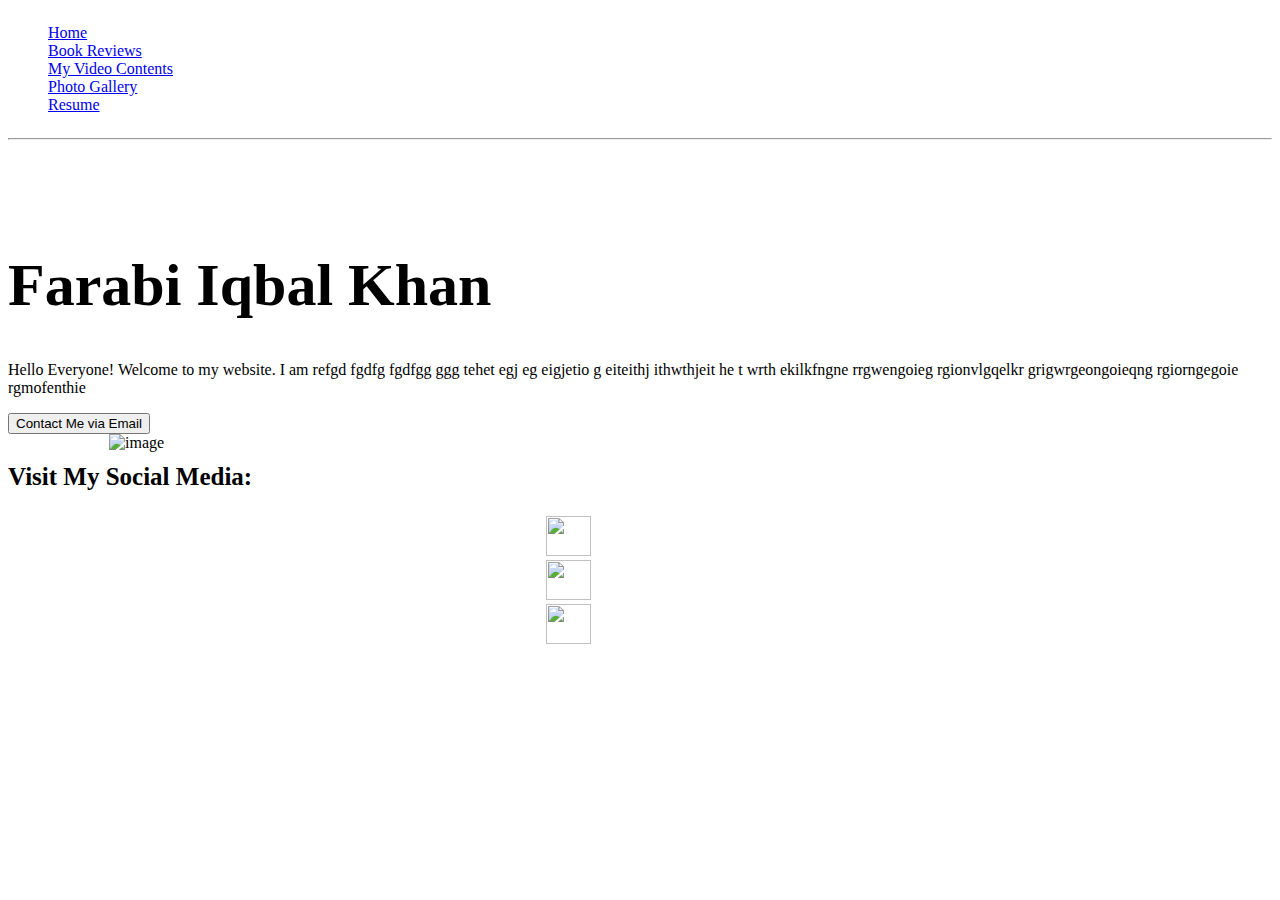
==== index.html @ 26531449 "Add files via upload" ====
<!DOCTYPE html>
<html id="container;">
<head>
	<meta charset="utf-8">
	<title>Farabi Iqbal Khan</title>
	<meta name="viewport" content="width=device-width, initial-scale=1">
    <meta name="description" content="">
    <meta name="author" content="Istinub Azad, and Bootstrap contributors">

    <link rel="icon"  href="Images\TangledStrokes_icon.png">
    <link href="https://cdn.jsdelivr.net/npm/bootstrap@5.0.0-beta3/dist/css/bootstrap.min.css" rel="stylesheet" integrity="sha384-eOJMYsd53ii+scO/bJGFsiCZc+5NDVN2yr8+0RDqr0Ql0h+rP48ckxlpbzKgwra6" crossorigin="anonymous">
	<link rel="stylesheet" type="text/css" href="style.css">

    

    <!-- Bootstrap core CSS -->
	<link href="../assets/dist/css/bootstrap.min.css" rel="stylesheet">

	<style>
		* {
			overflow: hidden;
		}
	</style>

</head>
<body>

	<div class="container">
			<header class="d-flex justify-content-center py-3">
				<ul class="nav nav-pills">
					<li class="nav-item"><a href="#" class="nav-link active">Home</a></li>
					<li class="nav-item"><a href="#" class="nav-link">Book Reviews</a></li>
					<li class="nav-item"><a href="#" class="nav-link">My Video Contents</a></li>
					<li class="nav-item"><a href="#" class="nav-link">Photo Gallery</a></li>
					<li class="nav-item"><a href="Resume.html" class="nav-link">Resume</a></li>
				</ul>
			</header>
			<hr>
		</div>

	<div class="allElements">

		<div class="row" style="margin-top: 5%;">
			<div class="col-sm-6" style="color: black;">
				<h1 style="font-size: 60px; font-family: Dancing Script OT;"><b>Farabi Iqbal Khan</b></h1>
				<p>Hello Everyone! Welcome to my website. I am  refgd fgdfg fgdfgg ggg tehet egj eg eigjetio g eiteithj ithwthjeit he t wrth ekilkfngne rrgwengoieg   rgionvlgqelkr grigwrgeongoieqng rgiorngegoie rgmofenthie </p>

				<button class="button">Contact Me via Email</button>

			</div>

			<div class="col-sm-6" style="padding-left: 8%;">
				<img src="Images\FarabiIqbalKhan.png" alt="image" height="400" width="400">
			</div>
		</div>

	</div>

	<footer>
		<p style="font-size: 25px; margin-top: 7px;"><b>Visit My Social Media:</b></p>
		<div class="row" style="width: 16%; margin-left: 42%; position: absolute;" >
			<div class="col"><a class="fb_link" href="http://www.facebook.com"><img src="Images\icons\fb_icon.png" width="45px" height="40px"></a></div>
			<div class="col"><a class="insta_links" href="http://www.instagram.com"><img src="Images\icons\instagram_icon.png" width="45px" height="40px"></a></div>
			<div class="col"><a class="YT_links" href="http://www.youtube.com"><img src="Images\icons\YouTube_icon.png" width="45px" height="40px"></a></div>
		</div>
	</footer>



	<!-- JavaScript files -->
	<div id="container" style="pointer-events: none;"></div>
	<script src="https://cdn.jsdelivr.net/npm/bootstrap@5.0.0-beta3/dist/js/bootstrap.bundle.min.js" integrity="sha384-JEW9xMcG8R+pH31jmWH6WWP0WintQrMb4s7ZOdauHnUtxwoG2vI5DkLtS3qm9Ekf" crossorigin="anonymous"></script>
	<script src="https://cdnjs.cloudflare.com/ajax/libs/sketch.js/1.0.0/sketch.min.js"></script>
	<script src="animation.js"></script>
</body>
</html>
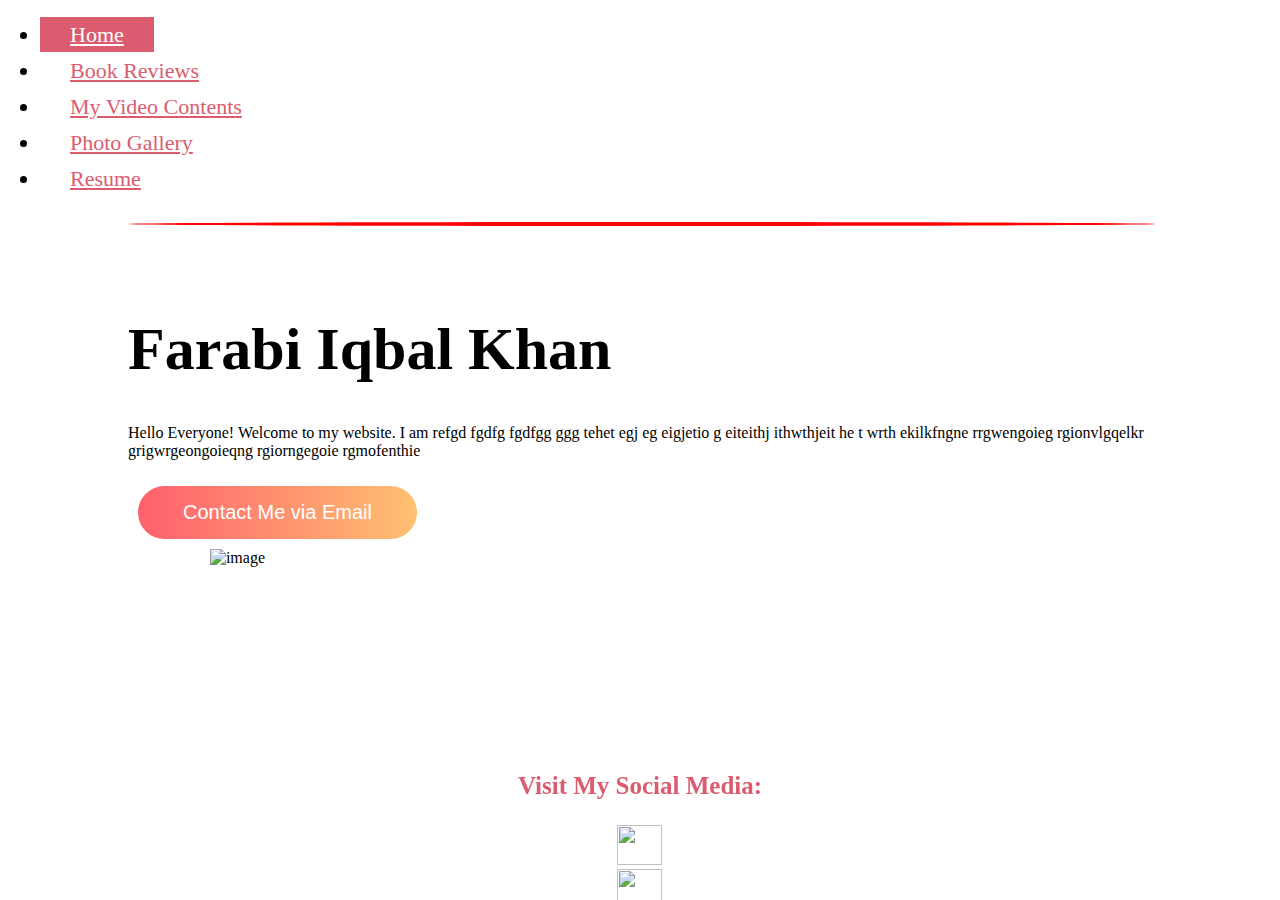
==== commit bd00c272: "Add files via upload" ====
--- a/index.html
+++ b/index.html
@@ -17,9 +17,12 @@
 	<link href="../assets/dist/css/bootstrap.min.css" rel="stylesheet">
 
 	<style>
-		* {
+		html, body {
+			background-image: url("Images\\Background2.jpg");
+			background-size: 100%;
 			overflow: hidden;
 		}
+
 	</style>
 
 </head>
@@ -28,9 +31,9 @@
 	<div class="container">
 			<header class="d-flex justify-content-center py-3">
 				<ul class="nav nav-pills">
-					<li class="nav-item"><a href="#" class="nav-link active">Home</a></li>
-					<li class="nav-item"><a href="#" class="nav-link">Book Reviews</a></li>
-					<li class="nav-item"><a href="#" class="nav-link">My Video Contents</a></li>
+					<li class="nav-item"><a href="index.html" class="nav-link active">Home</a></li>
+					<li class="nav-item"><a href="bookReviews.html" class="nav-link">Book Reviews</a></li>
+					<li class="nav-item"><a href="videoContents.html" class="nav-link">My Video Contents</a></li>
 					<li class="nav-item"><a href="#" class="nav-link">Photo Gallery</a></li>
 					<li class="nav-item"><a href="Resume.html" class="nav-link">Resume</a></li>
 				</ul>
@@ -50,7 +53,7 @@
 			</div>
 
 			<div class="col-sm-6" style="padding-left: 8%;">
-				<img src="Images\FarabiIqbalKhan.png" alt="image" height="400" width="400">
+				<img class="image" src="Images\FarabiIqbalKhan.png" alt="image" height="400" width="400">
 			</div>
 		</div>
 
@@ -59,9 +62,9 @@
 	<footer>
 		<p style="font-size: 25px; margin-top: 7px;"><b>Visit My Social Media:</b></p>
 		<div class="row" style="width: 16%; margin-left: 42%; position: absolute;" >
-			<div class="col"><a class="fb_link" href="http://www.facebook.com"><img src="Images\icons\fb_icon.png" width="45px" height="40px"></a></div>
-			<div class="col"><a class="insta_links" href="http://www.instagram.com"><img src="Images\icons\instagram_icon.png" width="45px" height="40px"></a></div>
-			<div class="col"><a class="YT_links" href="http://www.youtube.com"><img src="Images\icons\YouTube_icon.png" width="45px" height="40px"></a></div>
+			<div class="col"><a href="https://www.facebook.com/profile.php?id=100060915052100"><img class="fb_link" src="Images\icons\fb_icon.png" width="45px" height="40px"></a></div>
+			<div class="col"><a href="https://www.instagram.com/tangled_strokes/"><img class="insta_links" src="Images\icons\instagram_icon.png" width="45px" height="40px"></a></div>
+			<div class="col"><a href="https://www.youtube.com/channel/UCtd9TYDmimT_flvQtrelKtg"><img class="YT_links" src="Images\icons\YouTube_icon.png" width="45px" height="40px"></a></div>
 		</div>
 	</footer>
 
--- a/style.css
+++ b/style.css
@@ -0,0 +1,120 @@
+html, body {
+	background-image: url("Images\\Background.jpg");
+	background-size: 100% auto;
+	margin: 0;
+	overflow-x: hidden;
+	font-family: Arial Rounded MT;
+}
+
+li {
+	margin-top: 10px;
+}
+
+header {
+	font-size: 22px;
+}
+
+.image {
+	transition: transform 0.7s;
+}
+
+.image:hover {
+	-ms-transform: scale(1.07); /* IE 9 */
+  	-webkit-transform: scale(1.07); /* Safari 3-8 */
+  	transform: scale(1.07);
+}
+
+.allElements {
+	position: absolute;
+	width: 80%;
+	margin-top: 50px;
+	margin-left: 50%;
+	transform: translate(-50%);
+}
+
+#container {
+	position: absolute;
+}
+
+
+.nav-pills .nav-link.active, .nav-pills .show>.nav-link {
+    color: White;
+    background-color: #db5c6f;
+}
+
+.nav-link {
+	padding: 5px 30px;
+	color: #db5c6f;
+	text-align: center;
+}
+
+.nav-link:hover {
+	color: darkred;
+	/*text-decoration: none;*/
+}
+
+hr {
+	border: 2px solid red;
+	border-radius: 50%;
+	width: 80%;
+	left: 10%;
+	position: absolute;
+}
+
+.button {
+	background-image: linear-gradient(to right, #FF5F6D 0%, #FFC371  51%, #FF5F6D  100%)
+}
+
+.button {
+    margin: 10px;
+    padding: 15px 45px;
+    text-align: center;
+    font-size: 20px;
+    transition: 0.5s;
+    background-size: 200% auto;
+    color: white;
+    border: none;
+    border-radius: 50px;
+}
+
+.button:hover {
+    background-position: right center; /* change the direction of the change here */
+    color: #fff;
+    text-decoration: none;
+}
+
+
+footer {
+	position: fixed;
+	bottom: 0;
+	width: 100%;
+	height: 15%;
+	background: transparent;
+	text-align: center;
+	color: #db5c6f;
+}
+
+
+.fb_link, .insta_links, .YT_links {
+	transition: transform .3s;
+}
+
+
+
+.fb_link:hover {
+	-ms-transform: scale(1.5); /* IE 9 */
+  	-webkit-transform: scale(1.5); /* Safari 3-8 */
+  	transform: scale(1.5);
+}
+
+.insta_links:hover {
+	-ms-transform: scale(1.5); /* IE 9 */
+  	-webkit-transform: scale(1.5); /* Safari 3-8 */
+  	transform: scale(1.5);
+}
+
+.YT_links:hover {
+	-ms-transform: scale(1.5); /* IE 9 */
+  	-webkit-transform: scale(1.5); /* Safari 3-8 */
+  	transform: scale(1.5);
+}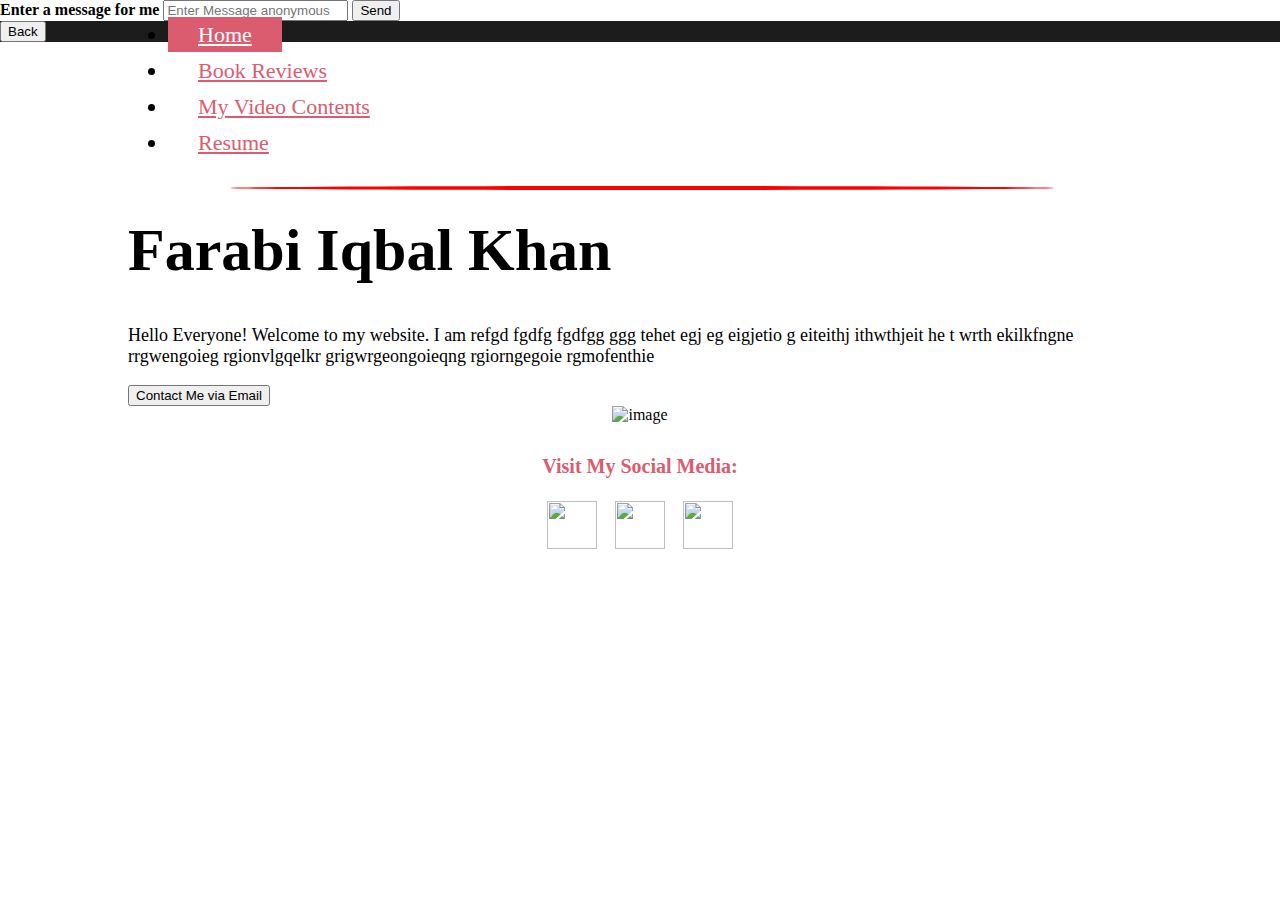
==== commit 49bfb2c7: "Add files via upload" ====
--- a/index.html
+++ b/index.html
@@ -11,69 +11,262 @@
     <link href="https://cdn.jsdelivr.net/npm/bootstrap@5.0.0-beta3/dist/css/bootstrap.min.css" rel="stylesheet" integrity="sha384-eOJMYsd53ii+scO/bJGFsiCZc+5NDVN2yr8+0RDqr0Ql0h+rP48ckxlpbzKgwra6" crossorigin="anonymous">
 	<link rel="stylesheet" type="text/css" href="style.css">
 
-    
+
 
     <!-- Bootstrap core CSS -->
 	<link href="../assets/dist/css/bootstrap.min.css" rel="stylesheet">
 
 	<style>
-		html, body {
+
+		body {
 			background-image: url("Images\\Background2.jpg");
-			background-size: 100%;
-			overflow: hidden;
+			overflow-y: hidden;
+		}
+
+		.allElements {
+			margin-top: 0%;
+		}
+
+		.Name-title {
+			margin-top: 60px;
+			font-size: 60px;
+			font-family: Dancing Script OT;
+		}
+
+		.About-Me {
+			margin-top: 15px;
+			font-size: 18px;
+		}
+
+		.image {
+			 height:400px;
+			 width: 400px;
+		}
+
+		#footer {
+			margin-top: 3%;
+			position: relative;
+			background: transparent;
+			font-size: 20px;
+			text-align: center;
+			color: #db5c6f;
+		}
+
+		.fb_link, .insta_links, .YT_links {
+			width: 50px;
+			height: 48px;
+		}
+
+		.icons {
+			padding-left: 8px;
+			padding-right: 8px;
+		}
+
+
+		@media (min-width: 1690px) {
+			.Name-title {
+				margin-top: 75px;
+				font-size: 85px;
+				font-family: Great Vibes;
+			}
+
+			.About-Me {
+				margin-top: 25px;
+				font-size: 26px;
+			}
+
+			.contact-button {
+				font-size: 25px;
+			}
+
+			.image {
+				 height:500px;
+				 width: 500px;
+			}
+
+			#footer {
+				margin-top: 9%;
+				position: relative;
+				background: transparent;
+				font-size: 30px;
+				text-align: center;
+				color: #db5c6f;
+			}
+
+			.fb_link, .insta_links, .YT_links {
+				width: 60px;
+				height: 60px;
+			}
+
+			.icons {
+				padding-left: 10px;
+				padding-right: 10px;
+			}
+		}
+
+
+
+		/*header, b, .image, .main-block, .col-sm-6, .row, .icons, #footer {
+			border: solid 1px;
+		}*/
+
+		@media (max-width: 1067px) {
+			body {
+				background-size: 160%;
+				overflow: scroll;
+			}
+
+			li {
+				margin: auto;
+				font-size: 18px;
+			}
+
+			.Name-title {
+				font-size: 70px;
+			}
+
+			.About-Me {
+				font-size: 25px;
+			}
+
+			.main-block {
+				text-align: left;
+			}
+
+		}
+
+
+		@media (max-width: 450px) {
+			body {
+				background-size: auto;
+				overflow: scroll;
+			}
+
+			li {
+				margin: auto;
+				width: 80%;
+			}
+
+			.Name-title {
+				font-size: 50px;
+			}
+
+			.About-Me {
+				font-size: 20px;
+			}
+
+			.image {
+				 height:300px;
+				 width: 300px;
+			}
+
+			.main-block {
+				text-align: center;
+			}
+
+			#footer {
+				margin-top: 15%;
+				margin-bottom: 10%;
+				position: relative;
+				background: transparent;
+				font-size: 25px;
+				text-align: center;
+				color: #db5c6f;
+			}
+
+			.fb_link, .insta_links, .YT_links {
+				width: 45px;
+				height: 42px;
+			}
+
+			.icons {
+				margin-top: 0%;
+				padding-top: 0%;
+				padding-left: 6px;
+				padding-right: 6px;
+
+			}
+
 		}
 
 	</style>
 
 </head>
 <body>
-
-	<div class="container">
+	<div class="allElements">
+		<div class="container">
 			<header class="d-flex justify-content-center py-3">
 				<ul class="nav nav-pills">
 					<li class="nav-item"><a href="index.html" class="nav-link active">Home</a></li>
 					<li class="nav-item"><a href="bookReviews.html" class="nav-link">Book Reviews</a></li>
 					<li class="nav-item"><a href="videoContents.html" class="nav-link">My Video Contents</a></li>
-					<li class="nav-item"><a href="#" class="nav-link">Photo Gallery</a></li>
 					<li class="nav-item"><a href="Resume.html" class="nav-link">Resume</a></li>
 				</ul>
 			</header>
-			<hr>
+			<div class="horizontal-row"><hr></div>
+
 		</div>
 
-	<div class="allElements">
-
-		<div class="row" style="margin-top: 5%;">
+		<div class="row main-block" style="margin-top: 5%;">
 			<div class="col-sm-6" style="color: black;">
-				<h1 style="font-size: 60px; font-family: Dancing Script OT;"><b>Farabi Iqbal Khan</b></h1>
-				<p>Hello Everyone! Welcome to my website. I am  refgd fgdfg fgdfgg ggg tehet egj eg eigjetio g eiteithj ithwthjeit he t wrth ekilkfngne rrgwengoieg   rgionvlgqelkr grigwrgeongoieqng rgiorngegoie rgmofenthie </p>
-
-				<button class="button">Contact Me via Email</button>
-
-			</div>
-
-			<div class="col-sm-6" style="padding-left: 8%;">
-				<img class="image" src="Images\FarabiIqbalKhan.png" alt="image" height="400" width="400">
+				<h1 class="Name-title"><b>Farabi Iqbal Khan</b></h1>
+				<p class="About-Me">Hello Everyone! Welcome to my website. I am  refgd fgdfg fgdfgg ggg tehet egj eg eigjetio g eiteithj ithwthjeit he t wrth ekilkfngne rrgwengoieg   rgionvlgqelkr grigwrgeongoieqng rgiorngegoie rgmofenthie </p>
+
+				<button class="contact-button" onclick="document.getElementById('id01').style.display='block'">Contact Me via Email</button>
+			</div>
+
+			<div class="col-sm-6 image-column">
+				<center><img class="image" src="Images\FarabiIqbalKhan.png" alt="image"></center>
 			</div>
 		</div>
 
+		<div id="footer">
+			<p><b>Visit My Social Media:</b></p>
+			<div class="row social-media-icons" >
+				<div class="col-lg-4 icons"></div>
+				<div class="col-lg-4 icons">
+					<center><table>
+						<tr>
+							<td class="icons"><a href="https://www.facebook.com/profile.php?id=100060915052100"><img class="fb_link" src="Images\icons\fb_icon.png" width="45px" height="40px"></a></td>
+							<td class="icons"><a href="https://www.instagram.com/tangled_strokes/"><img class="insta_links" src="Images\icons\instagram_icon.png" width="45px" height="40px"></a></td>
+							<td class="icons"><a href="https://www.youtube.com/channel/UCtd9TYDmimT_flvQtrelKtg"><img class="YT_links" src="Images\icons\YouTube_icon.png" width="45px" height="40px"></a></td>
+						</tr>
+					</table></center>
+				</div>
+				<div class="col-lg-4 icons"></div>
+			</div>
+		</div>
 	</div>
 
-	<footer>
-		<p style="font-size: 25px; margin-top: 7px;"><b>Visit My Social Media:</b></p>
-		<div class="row" style="width: 16%; margin-left: 42%; position: absolute;" >
-			<div class="col"><a href="https://www.facebook.com/profile.php?id=100060915052100"><img class="fb_link" src="Images\icons\fb_icon.png" width="45px" height="40px"></a></div>
-			<div class="col"><a href="https://www.instagram.com/tangled_strokes/"><img class="insta_links" src="Images\icons\instagram_icon.png" width="45px" height="40px"></a></div>
-			<div class="col"><a href="https://www.youtube.com/channel/UCtd9TYDmimT_flvQtrelKtg"><img class="YT_links" src="Images\icons\YouTube_icon.png" width="45px" height="40px"></a></div>
-		</div>
-	</footer>
-
-
+	<div id="id01" class="modal">
+		<form class="modal-content animate" action="/action_page.php" method="post">
+
+			<div class="container">
+				<label for="mes"><b>Enter a message for me</b></label>
+				<input class="formInput" type="text" placeholder="Enter Message anonymous" name="mes" required>
+
+				<button class="contact-button" type="submit">Send</button>
+			</div>
+			<div class="container" style="background-color:#1c1c1c;">
+				<button type="button" onclick="document.getElementById('id01').style.display='none'" class="backbtn">Back</button>
+			</div>
+		</form>
+	</div>
 
 	<!-- JavaScript files -->
-	<div id="container" style="pointer-events: none;"></div>
 	<script src="https://cdn.jsdelivr.net/npm/bootstrap@5.0.0-beta3/dist/js/bootstrap.bundle.min.js" integrity="sha384-JEW9xMcG8R+pH31jmWH6WWP0WintQrMb4s7ZOdauHnUtxwoG2vI5DkLtS3qm9Ekf" crossorigin="anonymous"></script>
 	<script src="https://cdnjs.cloudflare.com/ajax/libs/sketch.js/1.0.0/sketch.min.js"></script>
 	<script src="animation.js"></script>
+	<script>
+    	// Get the modal
+		var modal = document.getElementById('id01');
+
+		// When the user clicks anywhere outside of the modal, close it
+		window.onclick = function(event) {
+			if (event.target == modal) {
+			    modal.style.display = "none";
+			}
+		}
+    </script>
 </body>
-</html>+</html>
